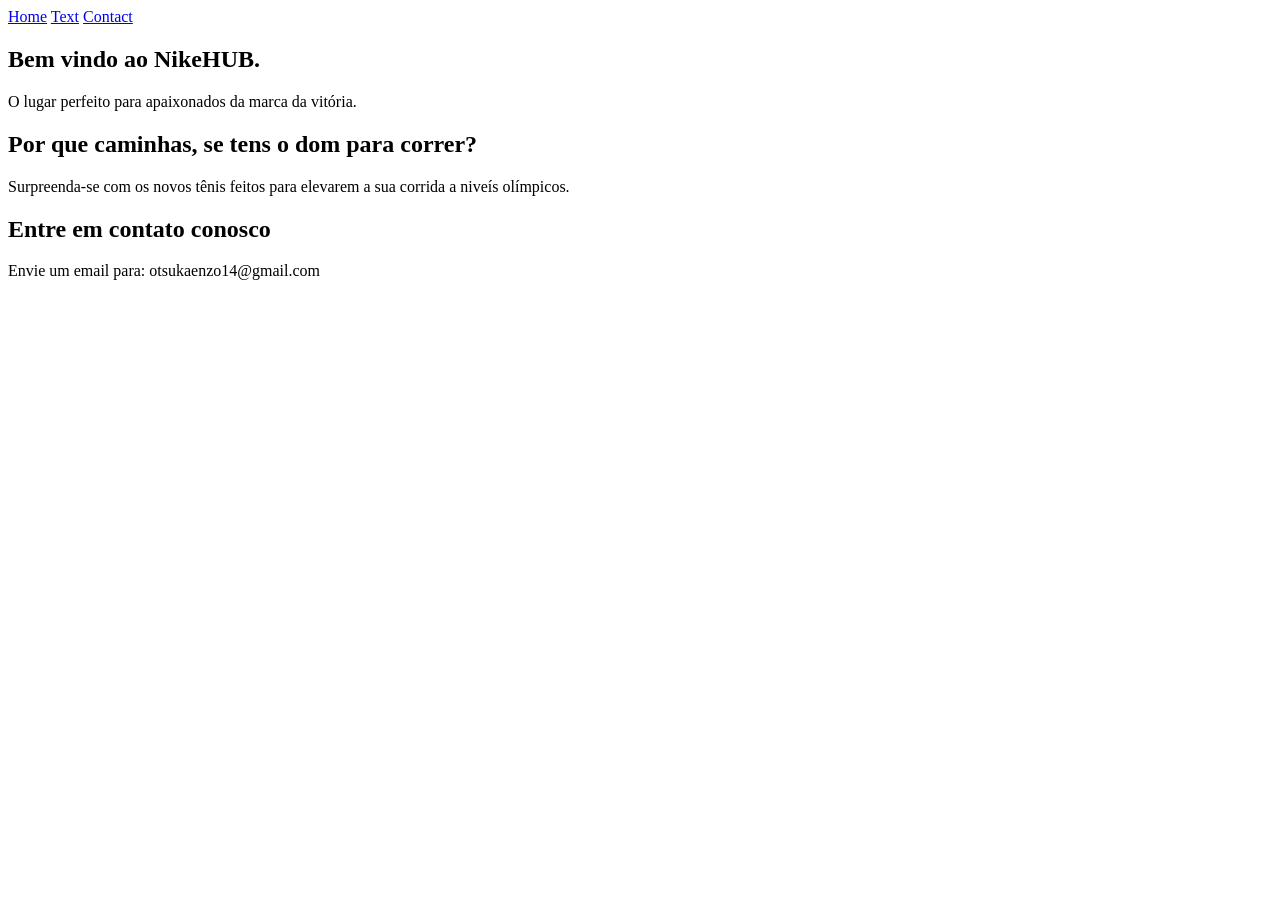
==== index.html @ 51fd2927 "htmlsoso" ====
<!DOCTYPE html>
<html lang="pt-br">
<head>
    <meta charset="UTF-8">
    <meta name="viewport" content="width=device-width, initial-scale=1.0">
    <title>Primeiro HTML entre aspas</title>
</head>
<body>
    <nav>
        <a href="#home">Home</a>
        <a href="#text">Text</a>
        <a href="#contact">Contact</a>
    </nav>
    <main>
        <section id="home">
            <h1>
                Bem vindo ao NikeHUB.
            </h1>
            <p>O lugar perfeito para apaixonados da marca da vitória.</p>
        </section>
        <section id="text">
            <h2>Por que caminhas, se tens o dom para correr?</h2>
            <p>Surpreenda-se com os novos tênis feitos para elevarem a sua corrida a niveís olímpicos.</p>
        </section>
        <section id="contact">
            <h2>Entre em contato conosco</h2>
            <p>Envie um email para: otsukaenzo14@gmail.com</p>
        </section>
    </main>
</body>
</html>
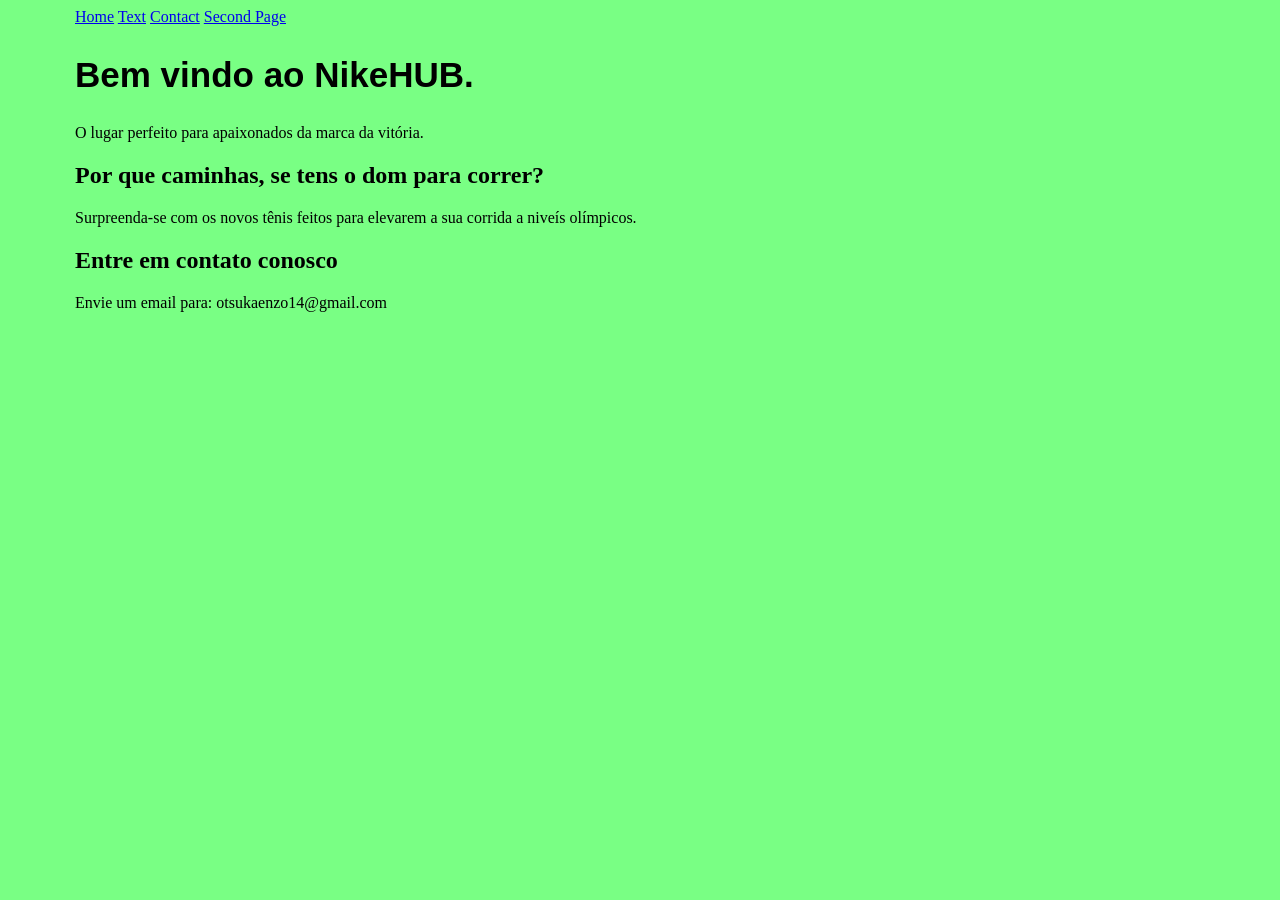
==== commit f6fe8147: "css adicionado" ====
--- a/index.html
+++ b/index.html
@@ -4,16 +4,18 @@
     <meta charset="UTF-8">
     <meta name="viewport" content="width=device-width, initial-scale=1.0">
     <title>Primeiro HTML entre aspas</title>
+    <link rel="stylesheet" href="style.css">
 </head>
 <body>
     <nav>
-        <a href="#home">Home</a>
-        <a href="#text">Text</a>
-        <a href="#contact">Contact</a>
+        <a href="#home" class="links">Home</a>
+        <a href="#text" class="links">Text</a>
+        <a href="#contact" class="links">Contact</a>
+        <a href="second.html" class="links">Second Page</a>
     </nav>
     <main>
-        <section id="home">
-            <h1>
+        <section>
+            <h1 class="hometitle">
                 Bem vindo ao NikeHUB.
             </h1>
             <p>O lugar perfeito para apaixonados da marca da vitória.</p>
--- a/style.css
+++ b/style.css
@@ -0,0 +1,20 @@
+.hometitle {
+    font-size: 35px;
+    font-weight: bolder;
+    font-family: Impact, Haettenschweiler, 'Arial Narrow Bold', sans-serif;
+}
+
+body {
+    font-family:Cambria, Cochin, Georgia, Times, 'Times New Roman', serif, 'Arial Narrow', Arial, sans-serif;
+    padding-left: 67px;
+    background-color: rgb(121, 255, 132);
+    
+}
+
+#block {
+    border: 4px solid black;
+    background-color: darkseagreen;
+    padding: 4px 4px;
+    width: 250px;
+    text-align: center;
+}
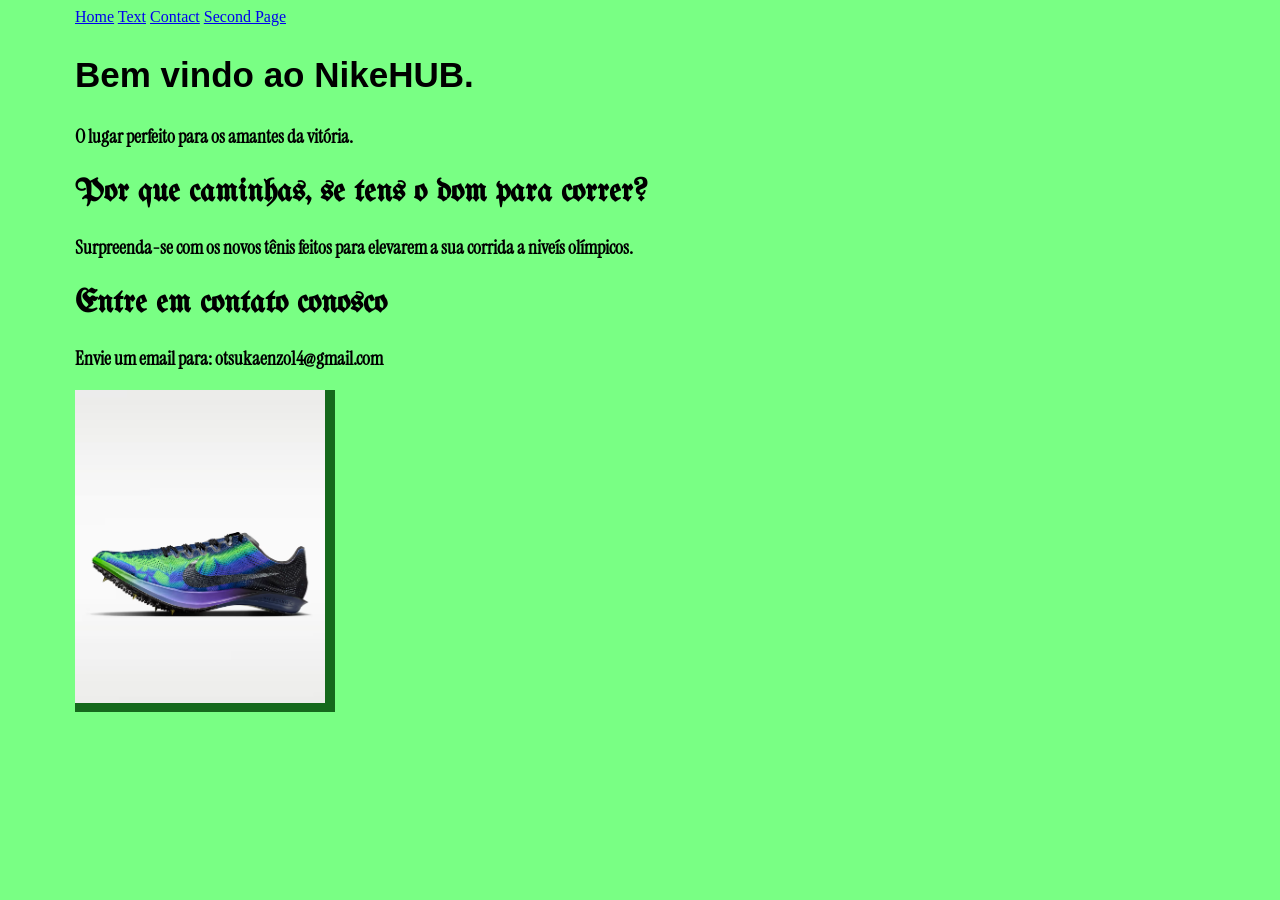
==== commit af607ef2: "images added" ====
--- a/index.html
+++ b/index.html
@@ -1,9 +1,13 @@
 <!DOCTYPE html>
 <html lang="pt-br">
 <head>
+<link rel="preconnect" href="https://fonts.googleapis.com">
+<link rel="preconnect" href="https://fonts.gstatic.com" crossorigin>
     <meta charset="UTF-8">
     <meta name="viewport" content="width=device-width, initial-scale=1.0">
-    <title>Primeiro HTML entre aspas</title>
+<link href="https://fonts.googleapis.com/css2?family=Instrument+Serif:ital@0;1&display=swap" rel="stylesheet">
+<link href="https://fonts.googleapis.com/css2?family=UnifrakturMaguntia&display=swap" rel="stylesheet">
+    <title>NikeHUB</title>
     <link rel="stylesheet" href="style.css">
 </head>
 <body>
@@ -18,7 +22,7 @@
             <h1 class="hometitle">
                 Bem vindo ao NikeHUB.
             </h1>
-            <p>O lugar perfeito para apaixonados da marca da vitória.</p>
+            <p>O lugar perfeito para os amantes da vitória.</p>
         </section>
         <section id="text">
             <h2>Por que caminhas, se tens o dom para correr?</h2>
@@ -28,6 +32,11 @@
             <h2>Entre em contato conosco</h2>
             <p>Envie um email para: otsukaenzo14@gmail.com</p>
         </section>
+        <section>
+            <div>
+                <img src="images/zoom2.png" alt="Nike Shoes" width="250px">
+            </div>
+        </section>
     </main>
 </body>
 </html>
--- a/style.css
+++ b/style.css
@@ -5,10 +5,8 @@
 }
 
 body {
-    font-family:Cambria, Cochin, Georgia, Times, 'Times New Roman', serif, 'Arial Narrow', Arial, sans-serif;
     padding-left: 67px;
-    background-color: rgb(121, 255, 132);
-    
+       background-color: rgb(121, 255, 132);
 }
 
 #block {
@@ -17,4 +15,22 @@
     padding: 4px 4px;
     width: 250px;
     text-align: center;
+}
+
+p {
+    font-family: Instrument Serif, serif;
+    font-size: 1.2rem;
+    font-weight: bold;
+}
+
+h2 {
+    font-family: UnifrakturMaguntia, cursive;
+    font-size: 2rem;
+}
+
+div {
+    display: block;
+    background-color: rgb(21, 105, 28);
+    height: 322px;
+    width: 260px;
 }
